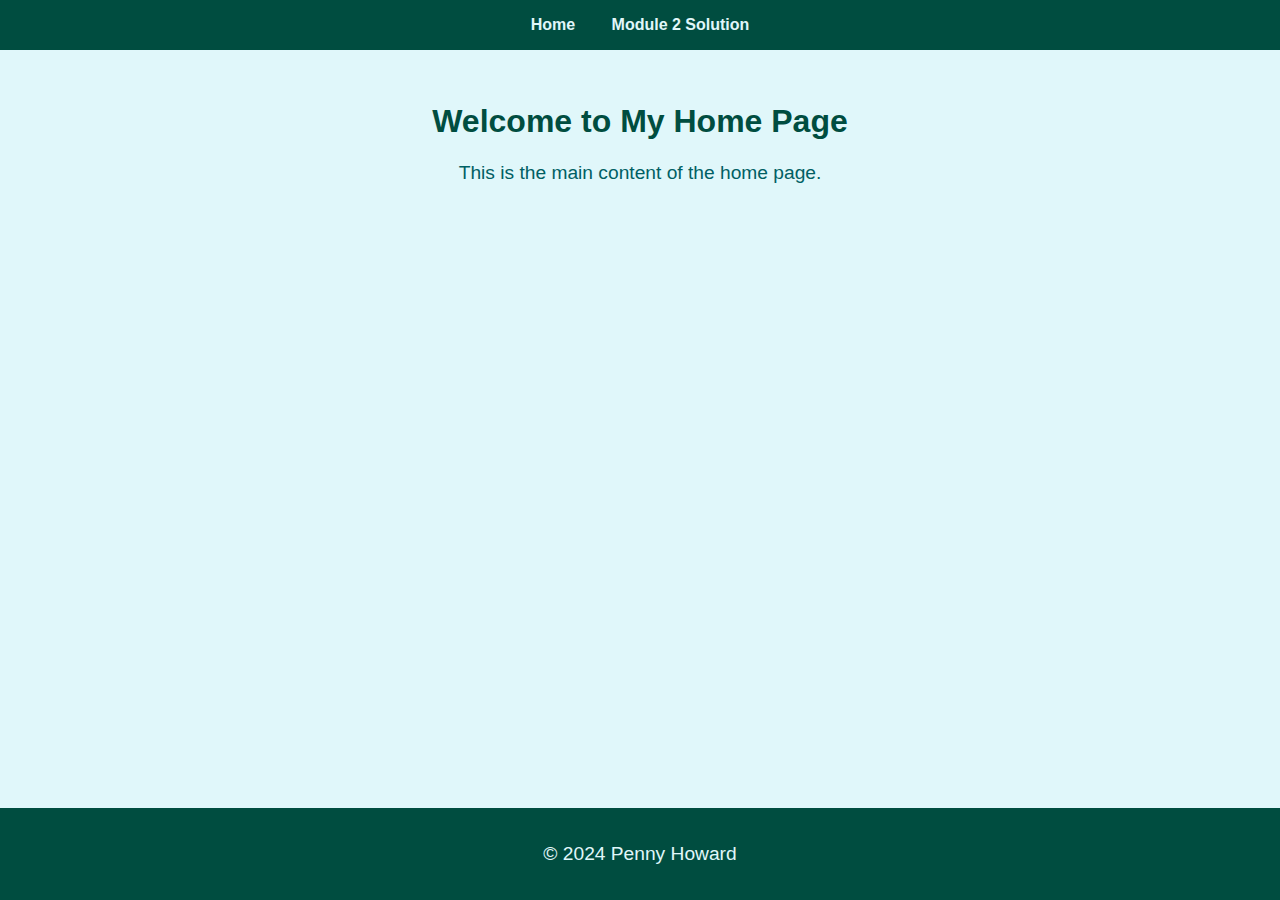
==== index.html @ 84cc5859 "added main home page and comapnion ocean theme css" ====
<!DOCTYPE html>
<html lang="en">
<head>
    <meta charset="UTF-8">
    <meta name="viewport" content="width=device-width, initial-scale=1.0">
    <title>Home Page</title>
    <link rel="stylesheet" href="css/OceanTheme.css">
</head>
<body>
    <header>
        <nav>
            <ul>
                <li><a href="https://pennyh0w.github.io/coursera-test/">Home</a></li>
                <li><a href="https://pennyh0w.github.io/coursera-test/mod2-solution/index.html" target="_blank">Module 2 Solution</a></li>
            </ul>
        </nav>
    </header>
    <main>
        <h1>Welcome to My Home Page</h1>
        <p>This is the main content of the home page.</p>
    </main>
    <footer>
        <p>&copy; 2024 Penny Howard</p>
    </footer>
</body>
</html>

<!--Just a note. Use:
browser-sync start --server --files
to start browser sinc in DOS -->
---- css/OceanTheme.css ----
/* OceanTheme.css */

body {
    font-family: Arial, sans-serif;
    background-color: #e0f7fa;
    color: #006064;
    margin: 0;
    padding: 0;
}

header {
    background-color: #004d40;
    color: #e0f7fa;
    padding: 1em 0;
}

nav ul {
    list-style-type: none;
    padding: 0;
    margin: 0;
    text-align: center;
}

nav ul li {
    display: inline;
    margin: 0 1em;
}

nav ul li a {
    color: #e0f7fa;
    text-decoration: none;
    font-weight: bold;
}

nav ul li a:hover {
    text-decoration: underline;
}

main {
    padding: 2em;
    text-align: center;
}

footer {
    background-color: #004d40;
    color: #e0f7fa;
    text-align: center;
    padding: 1em 0;
    position: fixed;
    width: 100%;
    bottom: 0;
}

h1 {
    color: #004d40;
}

p {
    font-size: 1.2em;
}
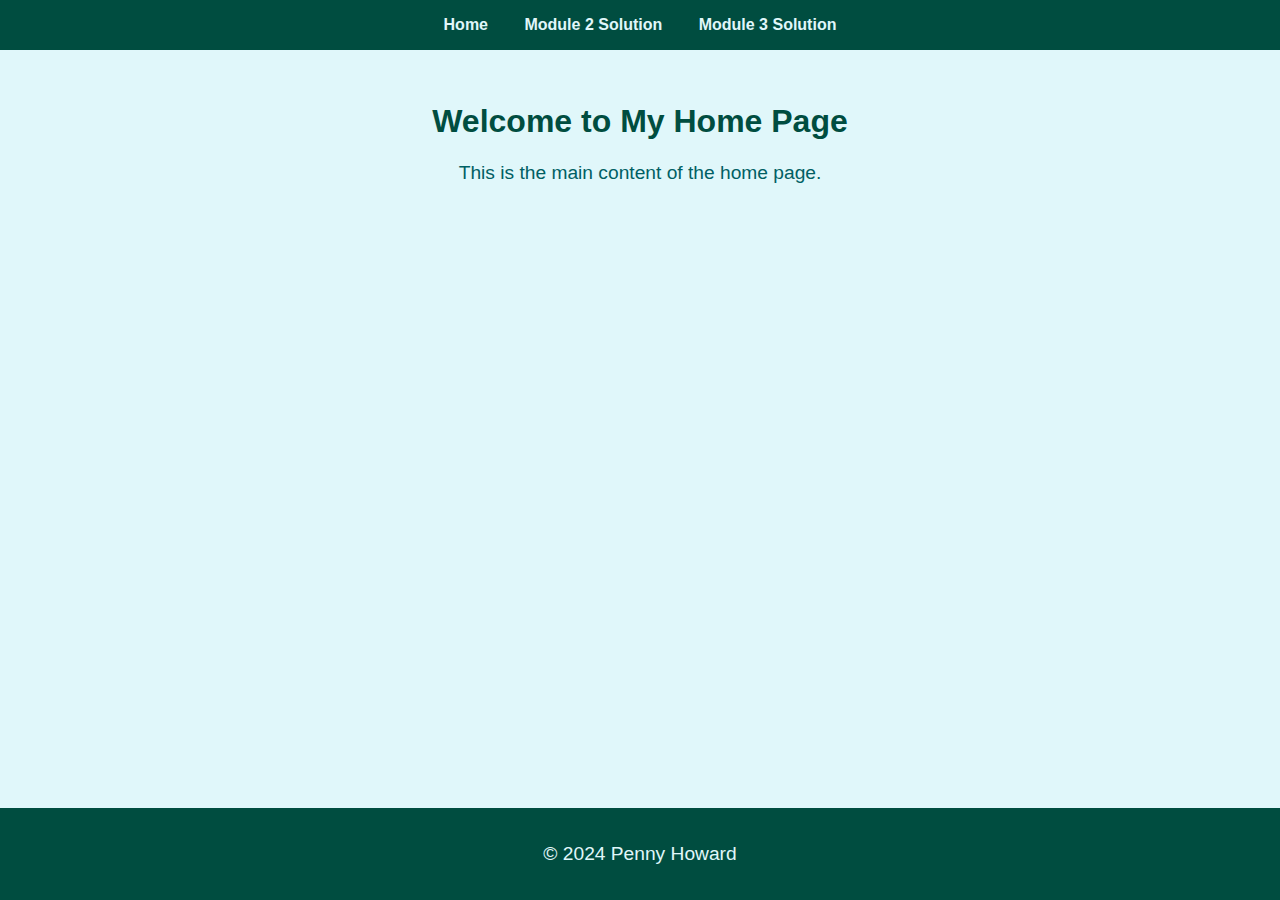
==== commit e8b6b08a: "Update index.html" ====
--- a/index.html
+++ b/index.html
@@ -12,6 +12,7 @@
             <ul>
                 <li><a href="https://pennyh0w.github.io/coursera-test/">Home</a></li>
                 <li><a href="https://pennyh0w.github.io/coursera-test/mod2-solution/index.html" target="_blank">Module 2 Solution</a></li>
+                <li><a href="https://pennyh0w.github.io/coursera-test/mod3-soultion/OurMenu.html" target="_blank">Module 3 Solution</a></li>
             </ul>
         </nav>
     </header>
@@ -27,4 +28,4 @@
 
 <!--Just a note. Use:
 browser-sync start --server --files
-to start browser sinc in DOS -->+to start browser sinc in DOS -->
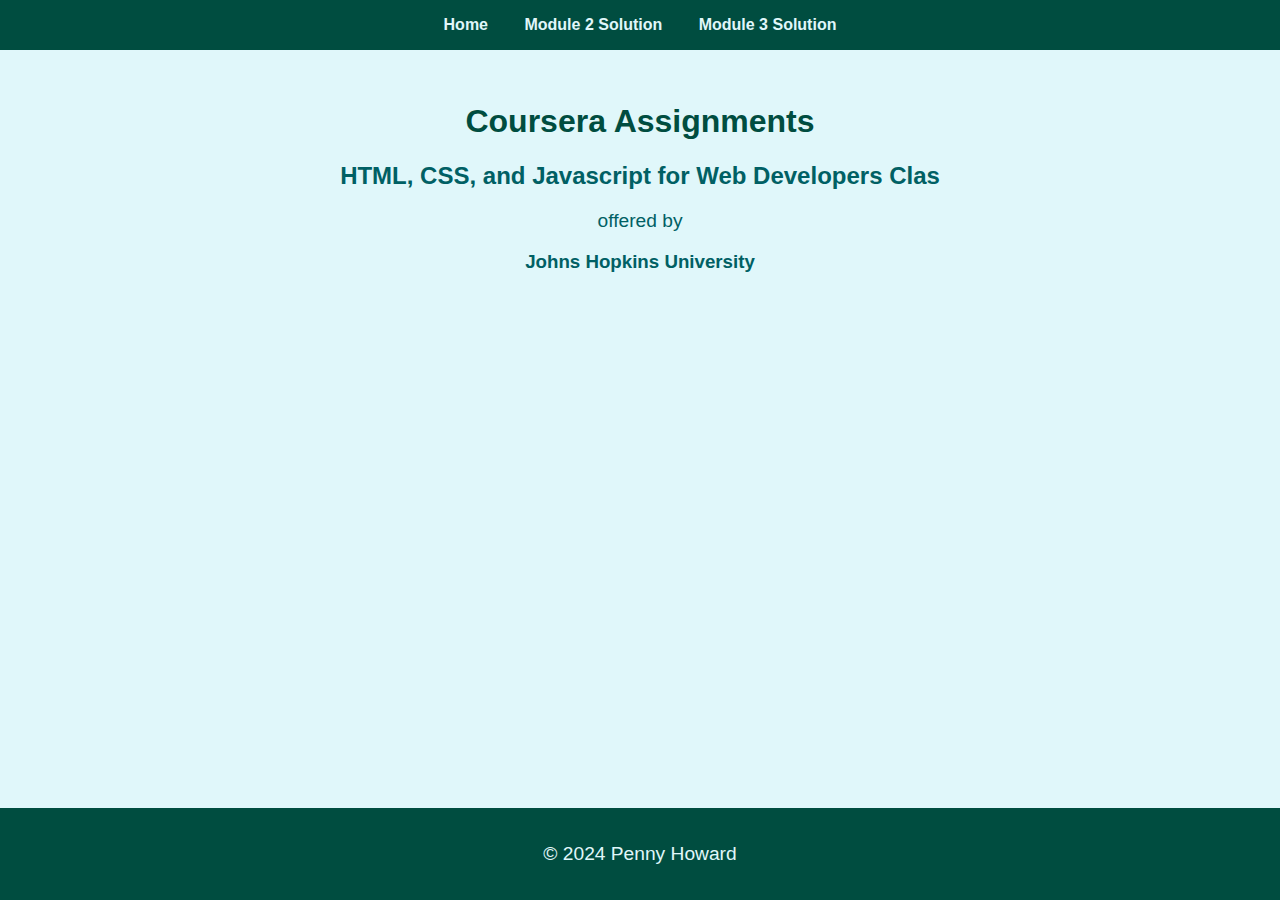
==== commit 053d47a6: "Update index.html" ====
--- a/index.html
+++ b/index.html
@@ -17,8 +17,10 @@
         </nav>
     </header>
     <main>
-        <h1>Welcome to My Home Page</h1>
-        <p>This is the main content of the home page.</p>
+        <h1>Coursera Assignments</h1>
+        <h2>HTML, CSS, and Javascript for Web Developers Clas</h2>
+        <p>offered by</p>
+        <h3>Johns Hopkins University</h3>
     </main>
     <footer>
         <p>&copy; 2024 Penny Howard</p>
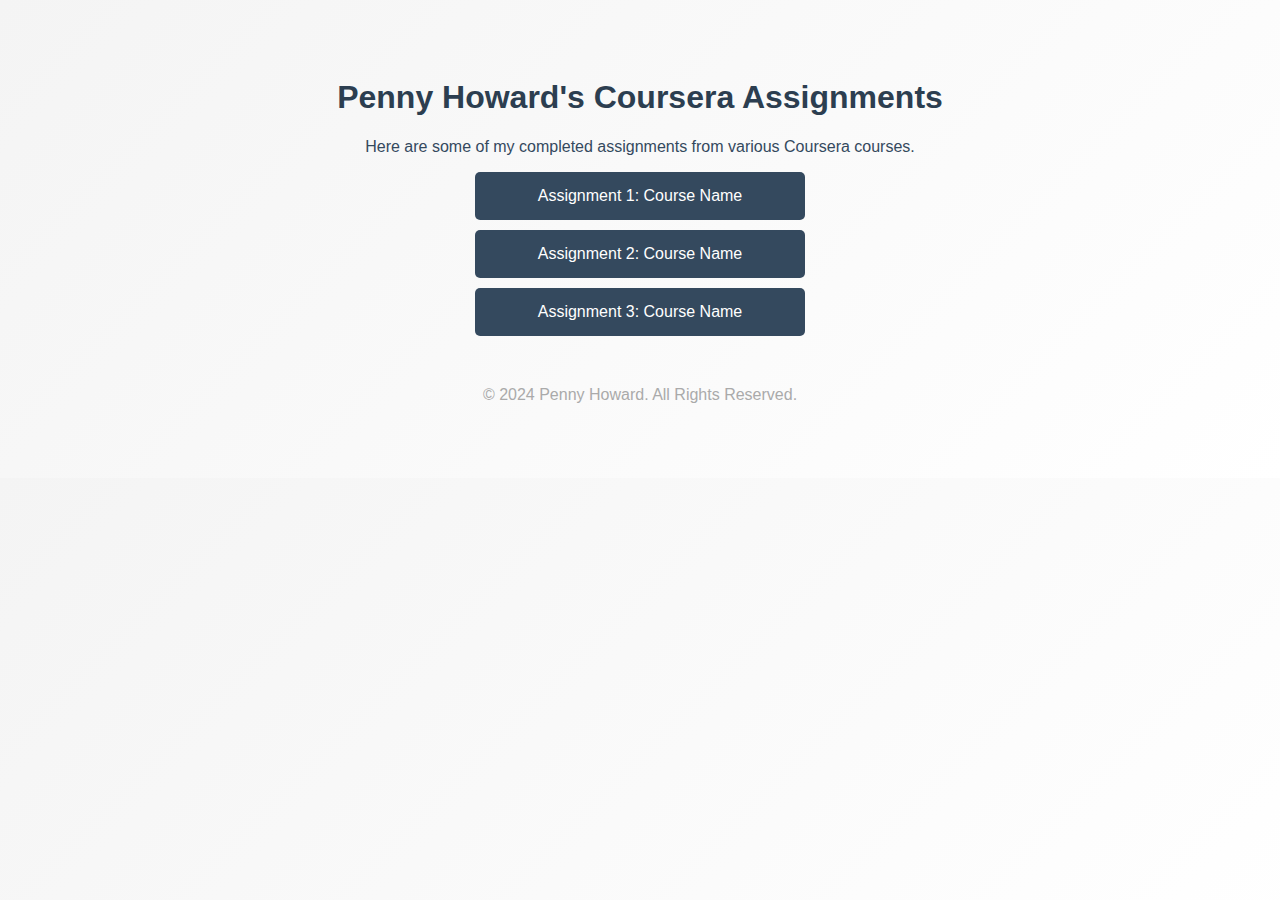
==== commit c322b6ba: "Update index.html" ====
--- a/index.html
+++ b/index.html
@@ -1,33 +1,67 @@
-<!DOCTYPE html>
-<html lang="en">
-<head>
-    <meta charset="UTF-8">
-    <meta name="viewport" content="width=device-width, initial-scale=1.0">
-    <title>Home Page</title>
-    <link rel="stylesheet" href="css/OceanTheme.css">
-</head>
-<body>
-    <header>
-        <nav>
-            <ul>
-                <li><a href="https://pennyh0w.github.io/coursera-test/">Home</a></li>
-                <li><a href="https://pennyh0w.github.io/coursera-test/mod2-solution/index.html" target="_blank">Module 2 Solution</a></li>
-                <li><a href="https://pennyh0w.github.io/coursera-test/mod3-soultion/OurMenu.html" target="_blank">Module 3 Solution</a></li>
-            </ul>
-        </nav>
-    </header>
-    <main>
-        <h1>Coursera Assignments</h1>
-        <h2>HTML, CSS, and Javascript for Web Developers Clas</h2>
-        <p>offered by</p>
-        <h3>Johns Hopkins University</h3>
-    </main>
-    <footer>
-        <p>&copy; 2024 Penny Howard</p>
-    </footer>
-</body>
-</html>
-
-<!--Just a note. Use:
-browser-sync start --server --files
-to start browser sinc in DOS -->
+<!DOCTYPE html>
+<html lang="en">
+<head>
+    <meta charset="UTF-8">
+    <meta name="viewport" content="width=device-width, initial-scale=1.0">
+    <title>Penny Howard's Coursera Assignments</title>
+    <style>
+        body {
+            font-family: Arial, sans-serif;
+            background: linear-gradient(135deg, #f4f4f4, #ffffff);
+            background-size: cover;
+            color: #333;
+            text-align: center;
+            padding: 50px;
+        }
+        .content {
+            max-width: 800px;
+            margin: 0 auto;
+        }
+        h1 {
+            color: #2c3e50;
+        }
+        .bio {
+            margin-top: 20px;
+            color: #34495e;
+        }
+        .profile-photo {
+            border-radius: 50%;
+            width: 150px;
+            height: 150px;
+            margin-bottom: 20px;
+        }
+        a {
+            display: block;
+            margin: 10px auto;
+            padding: 15px;
+            background-color: #34495e;
+            color: #fff;
+            text-decoration: none;
+            border-radius: 5px;
+            max-width: 300px; /* Set a max width */
+        }
+        a:hover {
+            background-color: #2c3e50;
+        }
+        footer {
+            margin-top: 50px;
+            color: #aaa;
+        }
+    </style>
+</head>
+<body>
+    <div class="content">
+        <h1>Penny Howard's Coursera Assignments</h1>
+        <p class="bio">Here are some of my completed assignments from various Coursera courses.</p>
+
+        <a href="mod2-solution/index.html" target="_blank">Assignment 1: Course Name</a>
+        <a href="mod3-soultion/index.html" target="_blank">Assignment 2: Course Name</a>
+        <a href="mod4-solution/index.html" target="_blank">Assignment 3: Course Name</a>
+        <!-- Add more assignment links as needed -->
+    </div>
+
+    <footer>
+        <p>&copy; 2024 Penny Howard. All Rights Reserved.</p>
+    </footer>
+</body>
+</html>
